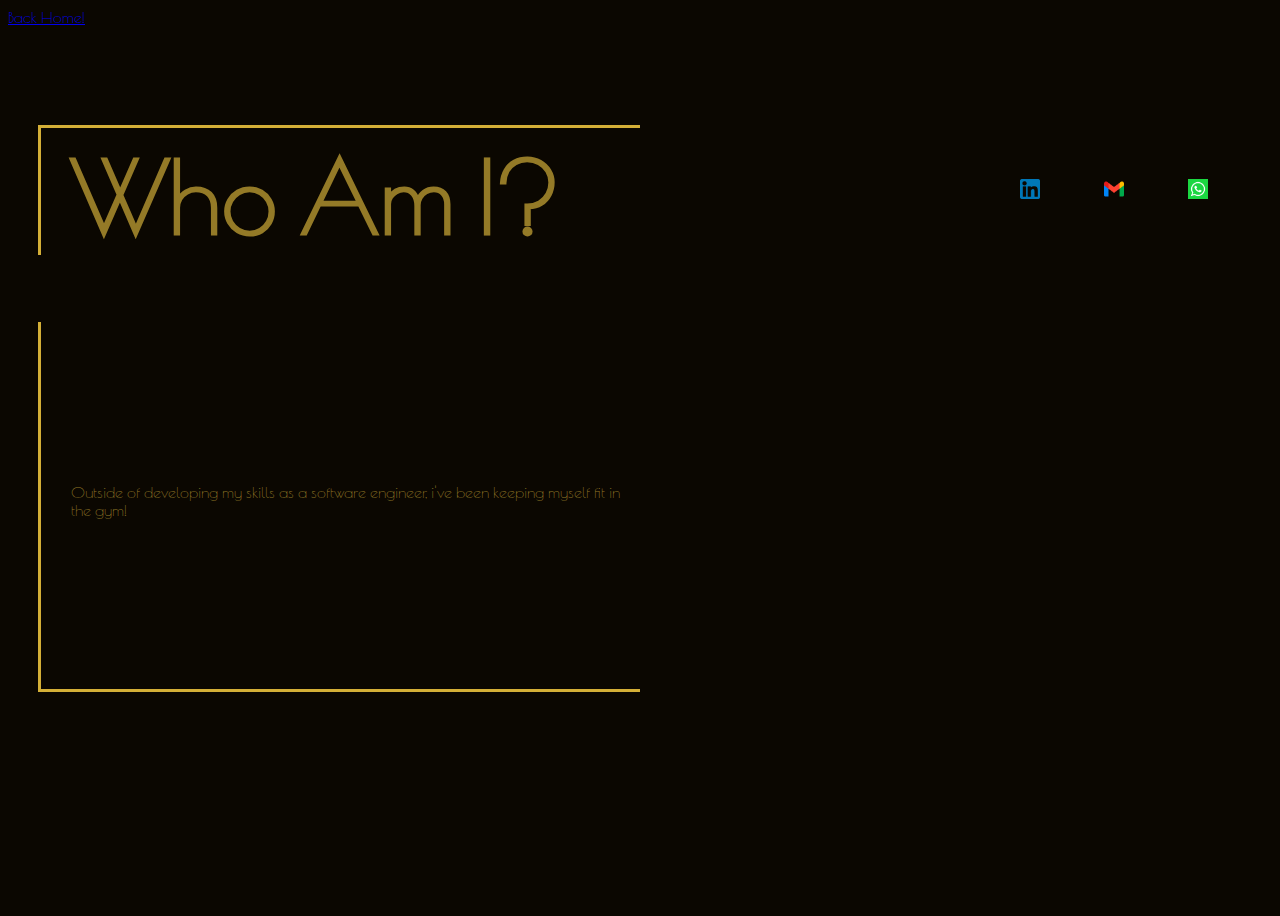
==== aboutme.html @ 94aa42d2 "Added more styling, content and functionality to the portfolio" ====
<!DOCTYPE html>
<html lang="en">
<head>
    <meta charset="UTF-8">
    <meta http-equiv="X-UA-Compatible" content="IE=edge">
    <meta name="viewport" content="width=device-width, initial-scale=1.0">
    <title>Jethro's Portfolio</title>
    <link rel="stylesheet" type="text/css" href="style.css">
    <style>
        @import url('https://fonts.googleapis.com/css2?family=Poiret+One&display=swap');
        </style>
</head>

<body>
   

   <header> 
   
</header>
<a href="index.html">Back Home!</a>
<!-- Contact Me section -->
<nav>
    <a href="https://www.linkedin.com/in/jethroblock/" target="_blank"><img class="contactIcons" src="linkedin.png" alt="Linkedin Link"></a>
    <a href="https://www.gmail.com" target="_blank"><img class="contactIcons" src="gmail.png" alt="Gmail Link"></a>
    <a href="/" target="_blank"><img class="contactIcons" src="whatsapp.png" alt="Whatsapp Link"></a>
</nav> 

<!-- header section, large with styling applied -->

     <h1 class="whoAmI">Who Am I?</h1>

     <!-- Introductory Content -->
     <div class="aboutMe-PContent">
     <p>Outside of developing my skills as a software engineer, i've been keeping myself fit in the gym! </p>
     
    </div>
---- style.css ----
html {
    background-color: #0b0701;
    font-family: 'Poiret One', cursive;
}

body {
    height: 100vh;
    color: #947a27;

    display: grid;
    grid-template-rows: 50px 1fr 370px 1fr 30px;
    grid-template-columns: 1fr 1fr 1fr 1fr;
}

header {
    color: #d4af37;
    grid-row: 1;
    grid-column: 6;

}

nav {
    grid-row: 2;
    grid-column: 4;
    color: #947a27;
    display: flex;
    flex-direction: row;
    align-content: center;
    flex-wrap: wrap;
    justify-content: space-evenly;
    
}

.contactIcons {
    height: 20px;
    width: 20px;
}

h1 {
    border-top: solid #d4af37;
    border-left: solid #d4af37;
    padding-top: 10px;
    padding-left: 30px;
    margin-left: 30px;
    font-size: 100px;
    grid-row: 2;
    grid-column: 1;
    display: flex;
    flex-direction: column;
    justify-content: flex-end;
}

.p-content {
    grid-row: 3;
    grid-column: 1 / span 2;
    display: flex;
    flex-direction: column;
    justify-content: center;
    border-left: solid #d4af37;
    border-bottom: solid #d4af37;
    padding-left: 30px;
    padding-bottom: 10px;
    margin-left: 30px;
}

.projects {
    display: grid;
    grid-row: 3;
    grid-column: 4;
    display: flex;
    flex-direction: column;
    justify-content: center;
    flex-wrap: wrap;
    align-content: flex-end;
    border-right: solid #d4af37;
    border-bottom: solid #d4af37;
    padding-right: 30px;
    padding-bottom: 30px;
}

.aboutMe {
    display: grid;
    grid-row: 3;
    grid-column: 4;
    display: flex;
    flex-direction: column;
    justify-content: center;
}

footer {
    grid-row: 5;
    grid-column: 1 / span 4;
    text-align: center;
}


/* About Me Specific Styling */

.whoAmI {
    grid-row: 2;
    grid-column: 1 / span 2;
}

.aboutMe-PContent {
    grid-row: 3;
    grid-column: 1 / span 2;
    display: flex;
    flex-direction: column;
    justify-content: center;
    border-left: solid #d4af37;
    border-bottom: solid #d4af37;
    padding-left: 30px;
    padding-bottom: 10px;
    margin-left: 30px;
}
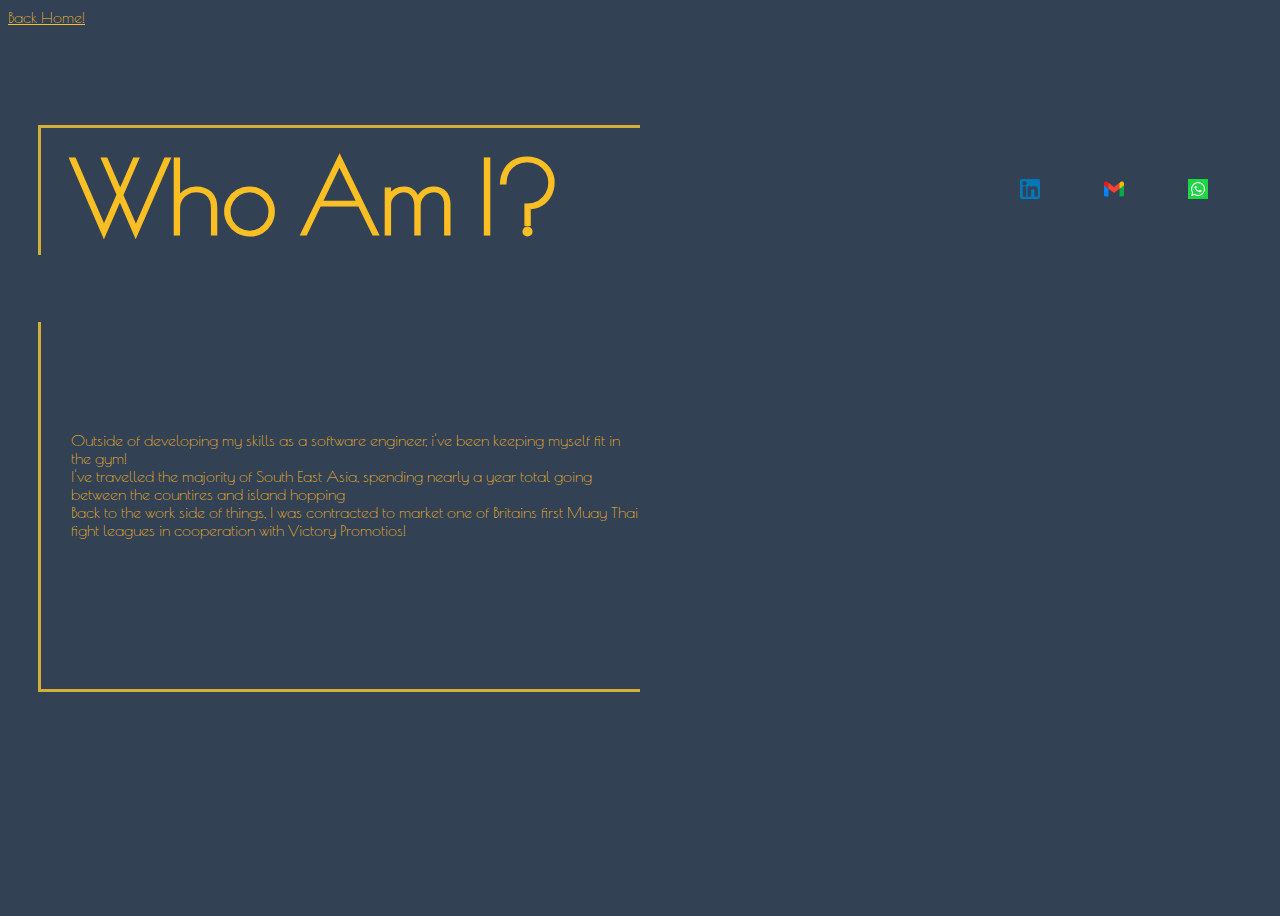
==== commit d724a9fe: "added more detail to the about me page, and modified the color scheme. Also, there's a faulty drop d" ====
--- a/aboutme.html
+++ b/aboutme.html
@@ -31,6 +31,10 @@
 
      <!-- Introductory Content -->
      <div class="aboutMe-PContent">
-     <p>Outside of developing my skills as a software engineer, i've been keeping myself fit in the gym! </p>
+     <p>Outside of developing my skills as a software engineer, i've been keeping myself fit in the gym! <br>
+        I've travelled the majority of South East Asia, spending nearly a year total going between the countires and island hopping <br>
+        Back to the work side of things, I was contracted to market one of Britains first Muay Thai fight leagues in cooperation with Victory Promotios!
+    </p>
+    </p>
      
     </div>--- a/style.css
+++ b/style.css
@@ -1,13 +1,13 @@
 
 
 html {
-    background-color: #0b0701;
+    background-color: #334155;
     font-family: 'Poiret One', cursive;
 }
 
 body {
     height: 100vh;
-    color: #947a27;
+    color: #fbbf24;
 
     display: grid;
     grid-template-rows: 50px 1fr 370px 1fr 30px;
@@ -114,4 +114,12 @@
     padding-left: 30px;
     padding-bottom: 10px;
     margin-left: 30px;
+}
+
+a {
+    color: #fbbf24
+}
+
+a:hover {
+    color: white;
 }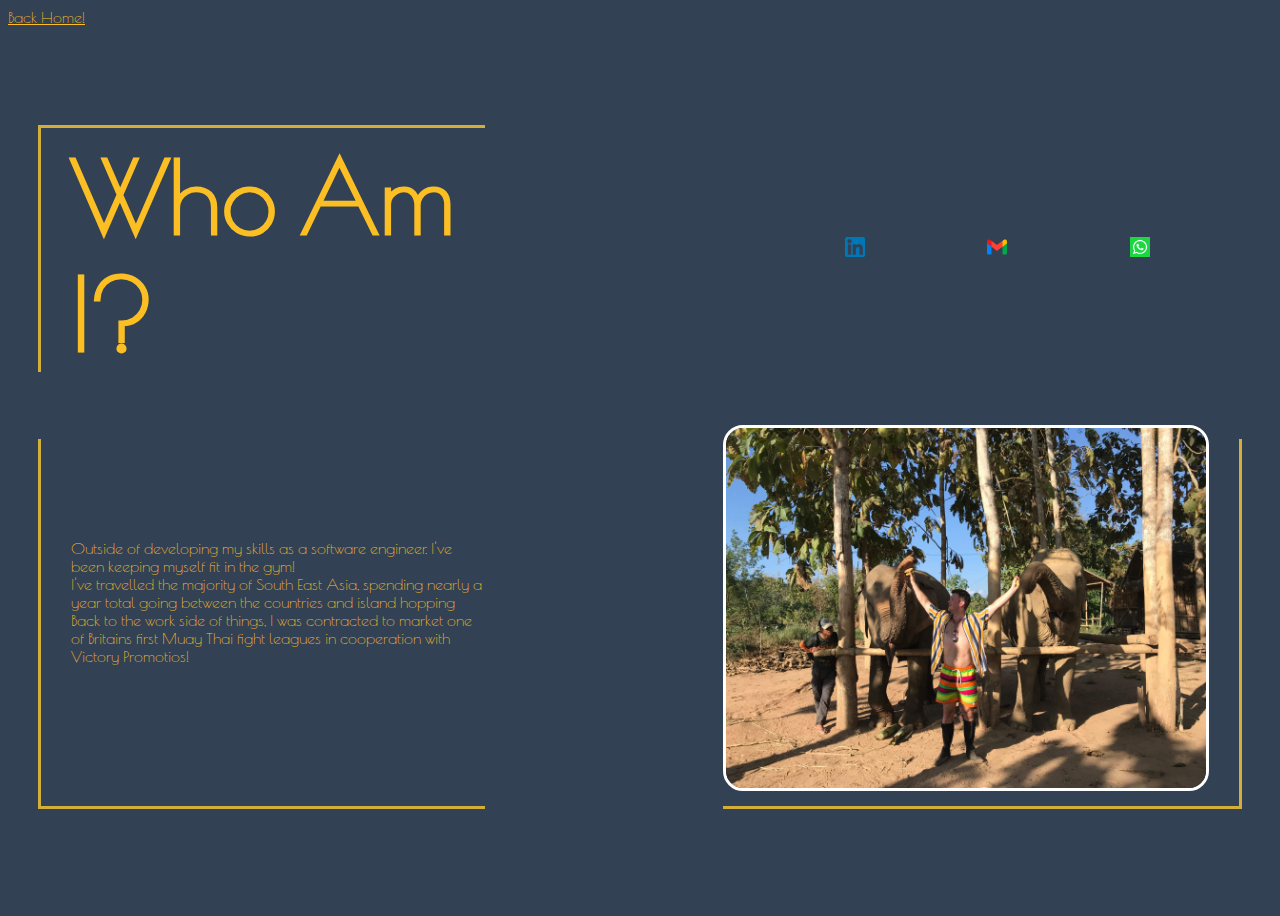
==== commit 8c1f5b6a: "more styling" ====
--- a/aboutme.html
+++ b/aboutme.html
@@ -31,10 +31,15 @@
 
      <!-- Introductory Content -->
      <div class="aboutMe-PContent">
-     <p>Outside of developing my skills as a software engineer, i've been keeping myself fit in the gym! <br>
-        I've travelled the majority of South East Asia, spending nearly a year total going between the countires and island hopping <br>
+     <p>Outside of developing my skills as a software engineer. I've been keeping myself fit in the gym! <br>
+        I've travelled the majority of South East Asia, spending nearly a year total going between the countries and island hopping <br>
         Back to the work side of things, I was contracted to market one of Britains first Muay Thai fight leagues in cooperation with Victory Promotios!
     </p>
     </p>
-     
-    </div>+
+    </div>
+
+    <div class="elephant-image">
+        <img class="elephant" src="received_463453744608674.jpeg" alt="elephant pic">
+    </div> 
+</body>--- a/style.css
+++ b/style.css
@@ -81,9 +81,7 @@
 }
 
 .aboutMe {
-    display: grid;
-    grid-row: 3;
-    grid-column: 4;
+   
     display: flex;
     flex-direction: column;
     justify-content: center;
@@ -122,4 +120,25 @@
 
 a:hover {
     color: white;
+}
+
+.elephant-image {
+    display: grid;
+    grid-row: 3;
+    grid-column: 4;
+    display: flex;
+    flex-direction: column;
+    justify-content: center;
+    margin-right: 30px;
+    border-right: solid #d4af37;
+    border-bottom: solid #d4af37;
+    padding-right: 30px;
+    padding-bottom: 30px;
+}
+
+.elephant {
+    height: 40vh;
+    border-radius: 20px;
+    border: solid white;
+
 }